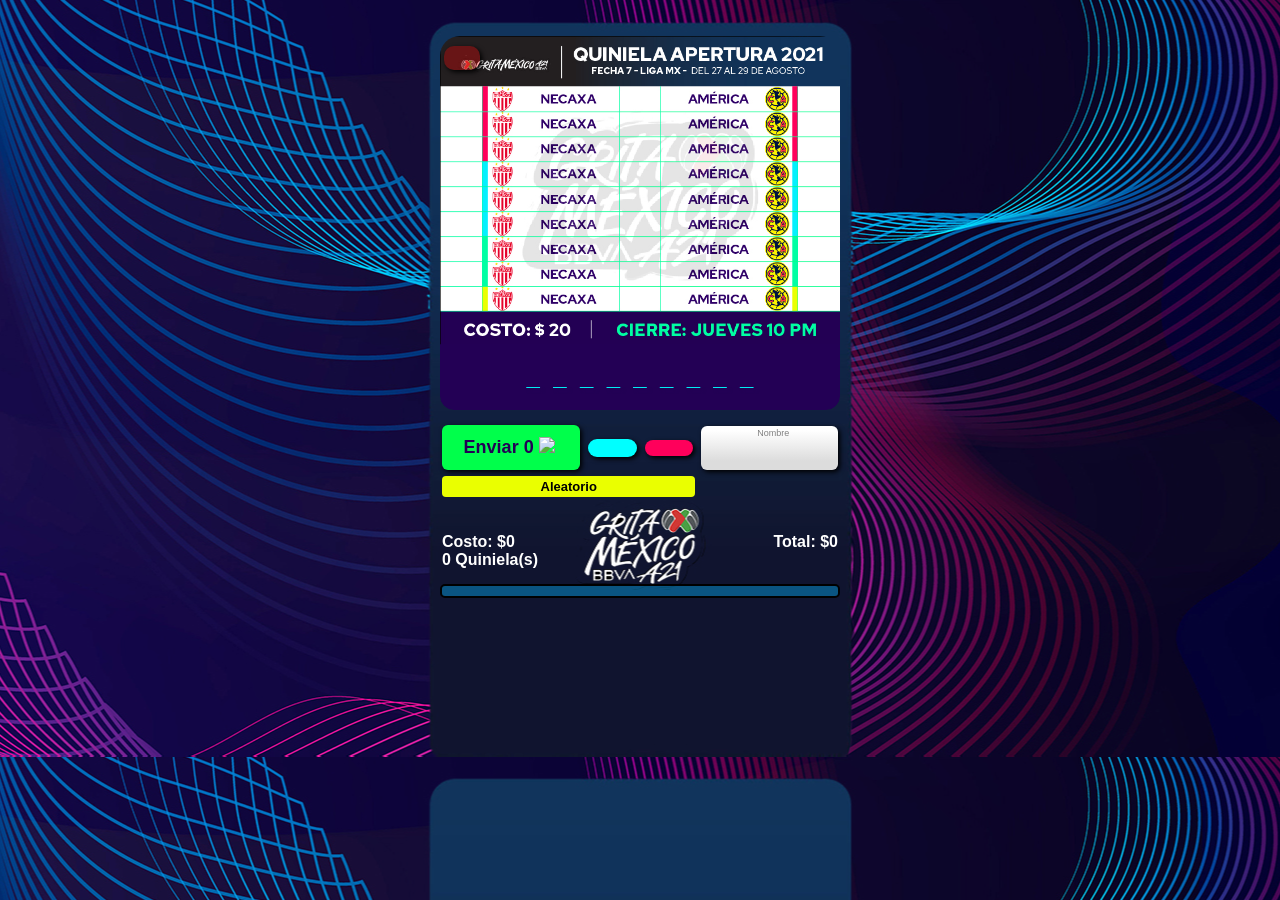
==== index.html @ daa4a4cf "Add files via upload" ====
<!DOCTYPE html>
<html lang="en" translate="no">
<head>
    <meta charset="UTF-8">
    <meta name="viewport" content="width=device-width, initial-scale=1.0, user-scalable=no">
    <title>Quiniela Grita Mexico A-21</title>
    <link href="https://fonts.googleapis.com/css2?family=Roboto&display=swap" rel="stylesheet">
    <link rel="stylesheet" href="GRITA MX A-21/stylesm.css">
    <link rel="icon" href="GRITA MX A-21/iconm.jpg">
    <link rel="apple-touch-icon" href="GRITA MX A-21/iconm.jpg">
    <link rel="shortcut icon" href="GRITA MX A-21/iconm.jpg" type="image/x-icon">
    <script type="module" src="https://unpkg.com/ionicons@5.1.2/dist/ionicons/ionicons.esm.js"></script>
    <script nomodule="" src="https://unpkg.com/ionicons@5.1.2/dist/ionicons/ionicons.js"></script>
    <script src="GRITA MX A-21/mainm.js"></script>
</head>

<body>
    <br>
    <br>
    <!--<p style='color:white;text-align:center'>Bolsa estimada: <span style="color:yellow">+$200,000 pesos</span></p>-->
    <div class="quiniela" id="quiniela">
        <div class="aux"><h3 style="padding: 5px 7px" onclick="clean()"><ion-icon name="close-outline"></ion-icon></h3></div>
        <div class="partido">
            <span id="L1" onclick="selection(this)"></span>
            <div id="_"></div>
            <span id="E1" onclick="selection(this)"></span>
            <div id="_"></div>
            <span id="V1" onclick="selection(this)"></span>
        </div>
        <div class="partido">
            <span id="L2" onclick="selection(this)"></span>
            <div id="_"></div>
            <span id="E2" onclick="selection(this)"></span>
            <div id="_"></div>
            <span id="V2" onclick="selection(this)"></span>
        </div>
        <div class="partido">
            <span id="L3" onclick="selection(this)"></span>
            <div id="_"></div>
            <span id="E3" onclick="selection(this)"></span>
            <div id="_"></div>
            <span id="V3" onclick="selection(this)"></span>
        </div>
        <div class="partido">
            <span id="L4" onclick="selection(this)"></span>
            <div id="_"></div>
            <span id="E4" onclick="selection(this)"></span>
            <div id="_"></div>
            <span id="V4" onclick="selection(this)"></span>
        </div>
        <div class="partido">
            <span id="L5" onclick="selection(this)"></span>
            <div id="_"></div>
            <span id="E5" onclick="selection(this)"></span>
            <div id="_"></div>
            <span id="V5" onclick="selection(this)"></span>
        </div>
        <div class="partido">
            <span id="L6" onclick="selection(this)"></span>
            <div id="_"></div>
            <span id="E6" onclick="selection(this)"></span>
            <div id="_"></div>
            <span id="V6" onclick="selection(this)"></span>
        </div>
        <div class="partido">
            <span id="L7" onclick="selection(this)"></span>
            <div id="_"></div>
            <span id="E7" onclick="selection(this)"></span>
            <div id="_"></div>
            <span id="V7" onclick="selection(this)"></span>
        </div>
        <div class="partido">
            <span id="L8" onclick="selection(this)"></span>
            <div id="_"></div>
            <span id="E8" onclick="selection(this)"></span>
            <div id="_"></div>
            <span id="V8" onclick="selection(this)"></span>
        </div>
        <div class="partido">
            <span id="L9" onclick="selection(this)"></span>
            <div id="_"></div>
            <span id="E9" onclick="selection(this)"></span>
            <div id="_"></div>
            <span id="V9" onclick="selection(this)"></span>
        </div>
        <h1 id="text"></h1>
    </div>
    <table class="botonera">
    <tr>
        <td width="37%">
            <h2 class="botonenviar" onclick="send()"> Enviar <span>0</span>&nbsp <img src="https://logodownload.org/wp-content/uploads/2015/04/whatsapp-logo-5.png" height="23px" style="position: absolute;"></ion-icon></h2>
        </td>
        <td width="14%">
            <h2 id="botonlisto" onclick="save()"><ion-icon name="add-outline"></ion-icon></h2>
        </td>
        <td width="14%"> 
            <h2 id="botonborrar" onclick="deleteall()"><ion-icon name="trash-outline" id="trash"></ion-icon></h2>
        </td>
        <td width="35%">
            <table id="nombrebox">
                <tr style="height: 9px"><td id="nombretext"> &nbsp Nombre</td><td></td></tr>
                <tr style="height: 20px"><td><input id="nombre" type="text" placeholder="" maxlength="20" spellcheck="false"></td><td><label id="borrarnombre" onclick="clearname()"><ion-icon name="backspace"></ion-icon></label></td></tr>
            </table>
        </td>
    </tr>
    </table>
        <!--<input type="checkbox" id="checkcombinaciones" onclick="allowcombination()"><h6> <ion-icon name="apps"></ion-icon></h6>-->
        <table style="margin-top: 3px; width:100%">
            <tr>
                <td style="width: 20%">
                    <label id="random" onclick="random()">Aleatorio</ion-icon></label>
                </td>
                <td style="width: 0%">
                    <label id="checkcombinaciones" onclick="allowcombination()">
                       
                    </label>
                </td
                <td style="width: 23%"></td>
            </tr>
        </table>
        <script src="https://unpkg.com/ionicons@5.1.2/dist/ionicons.js"></script>

        <br><br>

        <div>
            <h4 id="costo">Costo: $0</h4><h4 id="total">Total: $0</h4><br>
            </div>
            <div>
                <h4 id="numquinielas">0 Quiniela(s)</h4>
            </div>
            <br>
            <!--<p id="display"></p>-->
            <div id="divaux">
                <table id="display" translate="no">
                </table>
            </div>
            <!--<button id="undo" onclick="remove()"><ion-icon name="arrow-undo-outline"></ion-icon></button>-->
            <br>
        </body>
        </html>
---- GRITA MX A-21/stylesm.css ----
*{
    margin:0;
    padding: 0;
    box-sizing: border-box;
    font-family: 'red hat text-bold',sans-serif;
}

.quiniela{
    margin: auto;
    background-image: url("quinielam.jpg");
    background-size: 100%;
    background-repeat: no-repeat;
    max-width: 400px;
    height: 375px;
    border-radius: 20px;

}


.botonera{
    margin-top: 3%;
    width: 100%;
}

@media (max-width: 400px){
    .botonera {
        margin-top: 2vh;
    }
}

.aux{
    background-color: rgba(42, 110, 165, 0);
    width: 100%;
    height: 13.5%;
    padding-top: 2.5%;
}

.aux h3{
    width: 9%;
    height: 60%;
    padding-top: 5px;
    margin-left: 4px;
    border-radius: 10px;
    background-color: rgba(255, 0, 0, 0.315);
}
.aux h3 ion-icon{
    display: table-row-group;
}


.quiniela span{
    width: 10.6%;
    display: inline-flex;
    -webkit-transition:background-color 0.3s ease;
   -moz-transition:background-color 0.3s ease;
   -o-transition:background-color 0.3s ease;
   transition:background-color 0.3s ease;  
}

#_{
    background-color: rgba(128, 255, 0, 0);
    width: 34.1%;
    height: 100%;
    display: inline-flex;


}
.partido{
    display: flex;
    height: 6.67%;
    width: 100%;
}

body{
    max-width: 400px;
    margin: auto;
    background-image: url("fondo8.jpg");
    background-repeat: repeat-y;
    background-position: top;
}

  

h1{
    background-color: rgb(35, 0, 85);
    text-align: center;
    padding: 18px;
    color: rgb(0, 255, 255);
    margin-top: 8%;
    border: solid 1px rgb(35, 0, 85);
    border-radius: 0 0 14px 14px;
    background: -webkit-linear-gradient(0.5turn, rgb(35, 0, 85)  ,rgb(35, 0, 85) 80%);
    background: linear-gradient(0.5turn, rgb(35, 0, 85)  ,rgb(35, 0, 85) 80%);
    font-size: x-large;
    text-shadow: 3px 3px 3px rgb(35, 0, 85);
}

h2,h3{
    background:rgb(0, 255, 75);
    text-align: center;
    color:rgb(35, 0, 85);
    padding: 12px 20px 12px 0;
    margin-right: 6px;
    border-radius: 6px;
    box-shadow: 2px 2px 5px black;
    font-size: large;
}

#nombretext{
    color: gray;
    font-size: 9px;
    text-align: center;
    padding: 2px 0 0 2px;
}

#botonlisto{
    background: rgb(0, 255, 255);
    padding: 8px;
    border-radius: 15px;
    padding-top: 10px;
    font-size: x-large;
}

#botonborrar{
    background:  rgb(255, 0, 91); 
    border-radius: 15px;
    padding-top: 10px;
    padding: 8px;
    font-size: x-large;
}

#nombrebox{
    border-collapse: collapse;
    background:  linear-gradient(0,  rgb(220, 220, 220) 20%, rgb(255, 255, 255) 90%);
    text-align: center;
    border-radius: 6px;
    box-shadow: 2px 2px 5px black;

}

#nombre{
    background:transparent;
    display: inline-block;
    width: 100%;
    border: none;
    text-align: center;
    padding-bottom: 13px;
    margin: 0 0 2px 2px;
}


#ultimonombre{
    margin-left: 11%;
    height: 17px;
    box-shadow: 1px 1px black;
}

#random{
    background:rgb(234, 255, 0);
    border-radius: 4px;
    padding: 3px 25%;
    font-size: small;
    box-shadow: 1px 1px 3px (234, 255, 0);
    font-weight: bold;
}

#checkcombinaciones{
    height: 2px;
    background: rgba(255, 255, 255, 0);  
    border-radius: 0px;
    padding: 0px 0px;
    font-size: small;
    box-shadow: 0px 0px 0px rgba(0, 0, 0, 0);
    text-align: center;
    border: solid 0px #777777;
    color: #777777; 
    -webkit-transition:background-color 0.3s ease;
    -moz-transition:background-color 0.3s ease;
    -o-transition:background-color 0.3s ease;
    transition:background-color 0.3s ease;
}

/*#undo{
    float: right;
    background:  linear-gradient(0,  rgb(250, 200, 200) 20%, rgb(255, 255, 255) 90%);
    border-radius: 4px;
    padding: 2px;
}*/


p{
    padding: 10px;
}


#display{
    border: solid black 2px;
    width: 100%;
    background-color: rgba(0, 181, 253, 0.4);
    border-radius: 5px;
    text-align: left;
    padding: 5px 0px;
    margin: 15px 0;
    table-layout: fixed;   
}


#display td{
    border-right: 1px solid rgb(0,0,0,0.2);
    text-align: center;
}

h4{
    float: left;
    display: contents;
    text-align: center;
}

h6{
    display: inline;
}

#total{
    float: right;
    margin-top: 0;
    padding: 0 2px;
    color: rgb(255, 255, 255);
    display:inline;
    padding: 0 2px;
    
}

#costo, #numquinielas{
    color: rgb(255, 255, 255);
    display:inline;
    padding: 0 2px;
    
}
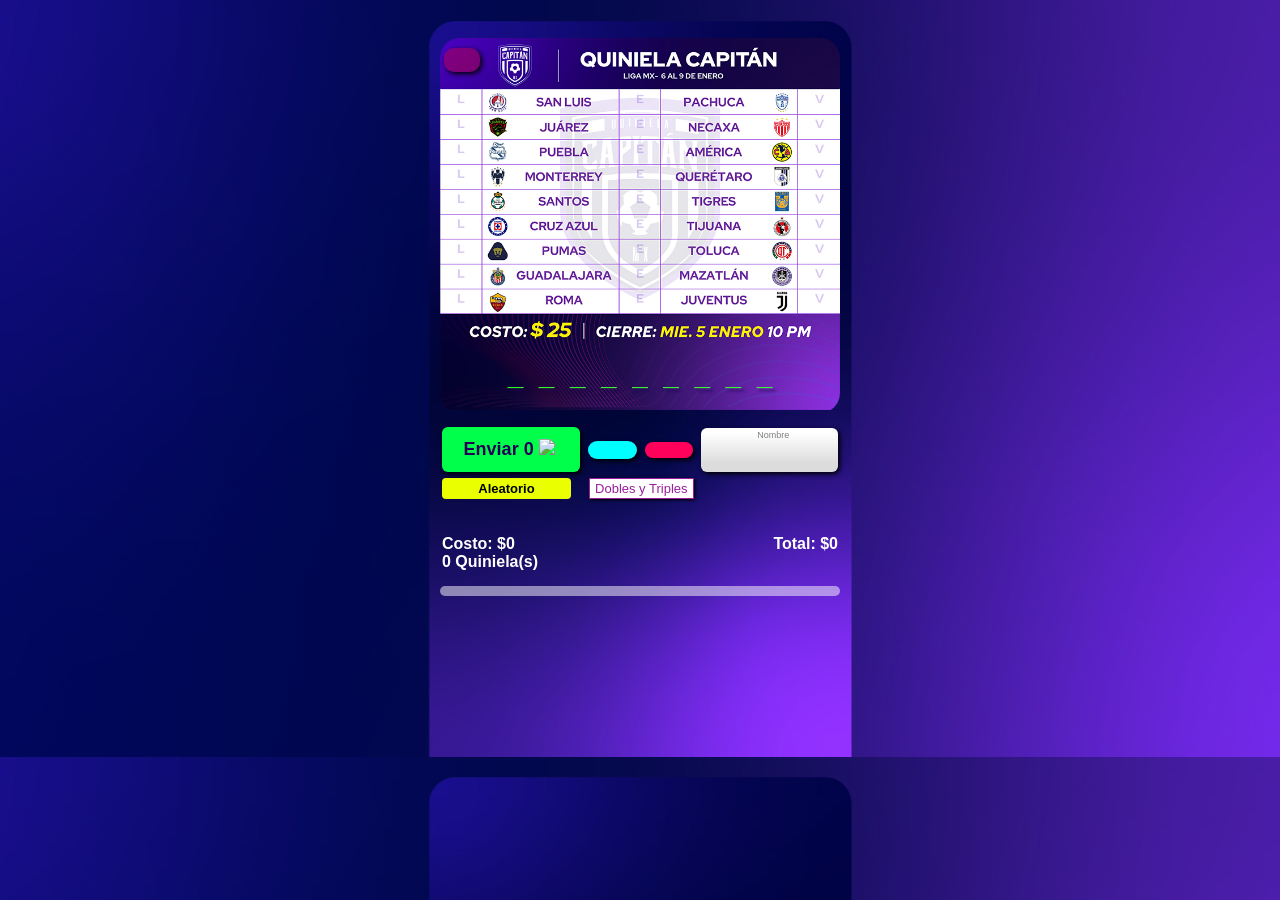
==== commit fb2e27cf: "Add files via upload" ====
--- a/index.html
+++ b/index.html
@@ -1,140 +1,138 @@
-<!DOCTYPE html>
-<html lang="en" translate="no">
-<head>
-    <meta charset="UTF-8">
-    <meta name="viewport" content="width=device-width, initial-scale=1.0, user-scalable=no">
-    <title>Quiniela Grita Mexico A-21</title>
-    <link href="https://fonts.googleapis.com/css2?family=Roboto&display=swap" rel="stylesheet">
-    <link rel="stylesheet" href="GRITA MX A-21/stylesm.css">
-    <link rel="icon" href="GRITA MX A-21/iconm.jpg">
-    <link rel="apple-touch-icon" href="GRITA MX A-21/iconm.jpg">
-    <link rel="shortcut icon" href="GRITA MX A-21/iconm.jpg" type="image/x-icon">
-    <script type="module" src="https://unpkg.com/ionicons@5.1.2/dist/ionicons/ionicons.esm.js"></script>
-    <script nomodule="" src="https://unpkg.com/ionicons@5.1.2/dist/ionicons/ionicons.js"></script>
-    <script src="GRITA MX A-21/mainm.js"></script>
-</head>
-
-<body>
-    <br>
-    <br>
-    <!--<p style='color:white;text-align:center'>Bolsa estimada: <span style="color:yellow">+$200,000 pesos</span></p>-->
-    <div class="quiniela" id="quiniela">
-        <div class="aux"><h3 style="padding: 5px 7px" onclick="clean()"><ion-icon name="close-outline"></ion-icon></h3></div>
-        <div class="partido">
-            <span id="L1" onclick="selection(this)"></span>
-            <div id="_"></div>
-            <span id="E1" onclick="selection(this)"></span>
-            <div id="_"></div>
-            <span id="V1" onclick="selection(this)"></span>
-        </div>
-        <div class="partido">
-            <span id="L2" onclick="selection(this)"></span>
-            <div id="_"></div>
-            <span id="E2" onclick="selection(this)"></span>
-            <div id="_"></div>
-            <span id="V2" onclick="selection(this)"></span>
-        </div>
-        <div class="partido">
-            <span id="L3" onclick="selection(this)"></span>
-            <div id="_"></div>
-            <span id="E3" onclick="selection(this)"></span>
-            <div id="_"></div>
-            <span id="V3" onclick="selection(this)"></span>
-        </div>
-        <div class="partido">
-            <span id="L4" onclick="selection(this)"></span>
-            <div id="_"></div>
-            <span id="E4" onclick="selection(this)"></span>
-            <div id="_"></div>
-            <span id="V4" onclick="selection(this)"></span>
-        </div>
-        <div class="partido">
-            <span id="L5" onclick="selection(this)"></span>
-            <div id="_"></div>
-            <span id="E5" onclick="selection(this)"></span>
-            <div id="_"></div>
-            <span id="V5" onclick="selection(this)"></span>
-        </div>
-        <div class="partido">
-            <span id="L6" onclick="selection(this)"></span>
-            <div id="_"></div>
-            <span id="E6" onclick="selection(this)"></span>
-            <div id="_"></div>
-            <span id="V6" onclick="selection(this)"></span>
-        </div>
-        <div class="partido">
-            <span id="L7" onclick="selection(this)"></span>
-            <div id="_"></div>
-            <span id="E7" onclick="selection(this)"></span>
-            <div id="_"></div>
-            <span id="V7" onclick="selection(this)"></span>
-        </div>
-        <div class="partido">
-            <span id="L8" onclick="selection(this)"></span>
-            <div id="_"></div>
-            <span id="E8" onclick="selection(this)"></span>
-            <div id="_"></div>
-            <span id="V8" onclick="selection(this)"></span>
-        </div>
-        <div class="partido">
-            <span id="L9" onclick="selection(this)"></span>
-            <div id="_"></div>
-            <span id="E9" onclick="selection(this)"></span>
-            <div id="_"></div>
-            <span id="V9" onclick="selection(this)"></span>
-        </div>
-        <h1 id="text"></h1>
-    </div>
-    <table class="botonera">
-    <tr>
-        <td width="37%">
-            <h2 class="botonenviar" onclick="send()"> Enviar <span>0</span>&nbsp <img src="https://logodownload.org/wp-content/uploads/2015/04/whatsapp-logo-5.png" height="23px" style="position: absolute;"></ion-icon></h2>
-        </td>
-        <td width="14%">
-            <h2 id="botonlisto" onclick="save()"><ion-icon name="add-outline"></ion-icon></h2>
-        </td>
-        <td width="14%"> 
-            <h2 id="botonborrar" onclick="deleteall()"><ion-icon name="trash-outline" id="trash"></ion-icon></h2>
-        </td>
-        <td width="35%">
-            <table id="nombrebox">
-                <tr style="height: 9px"><td id="nombretext"> &nbsp Nombre</td><td></td></tr>
-                <tr style="height: 20px"><td><input id="nombre" type="text" placeholder="" maxlength="20" spellcheck="false"></td><td><label id="borrarnombre" onclick="clearname()"><ion-icon name="backspace"></ion-icon></label></td></tr>
-            </table>
-        </td>
-    </tr>
-    </table>
-        <!--<input type="checkbox" id="checkcombinaciones" onclick="allowcombination()"><h6> <ion-icon name="apps"></ion-icon></h6>-->
-        <table style="margin-top: 3px; width:100%">
-            <tr>
-                <td style="width: 20%">
-                    <label id="random" onclick="random()">Aleatorio</ion-icon></label>
-                </td>
-                <td style="width: 0%">
-                    <label id="checkcombinaciones" onclick="allowcombination()">
-                       
-                    </label>
-                </td
-                <td style="width: 23%"></td>
-            </tr>
-        </table>
-        <script src="https://unpkg.com/ionicons@5.1.2/dist/ionicons.js"></script>
-
-        <br><br>
-
-        <div>
-            <h4 id="costo">Costo: $0</h4><h4 id="total">Total: $0</h4><br>
-            </div>
-            <div>
-                <h4 id="numquinielas">0 Quiniela(s)</h4>
-            </div>
-            <br>
-            <!--<p id="display"></p>-->
-            <div id="divaux">
-                <table id="display" translate="no">
-                </table>
-            </div>
-            <!--<button id="undo" onclick="remove()"><ion-icon name="arrow-undo-outline"></ion-icon></button>-->
-            <br>
-        </body>
+<!DOCTYPE html>
+<html lang="en" translate="no">
+<head>
+    <meta charset="UTF-8">
+    <meta name="viewport" content="width=device-width, initial-scale=1.0, user-scalable=no">
+    <title>Quiniela El Capitán</title>
+    <link href="https://fonts.googleapis.com/css2?family=Roboto&display=swap" rel="stylesheet">
+    <link rel="stylesheet" href="GRITA MX A-21/stylesm.css">
+    <link rel="icon" href="GRITA MX A-21/iconm.jpg">
+    <link rel="apple-touch-icon" href="GRITA MX A-21/iconm.jpg">
+    <link rel="shortcut icon" href="GRITA MX A-21/iconm.jpg" type="image/x-icon">
+    <script type="module" src="https://unpkg.com/ionicons@5.1.2/dist/ionicons/ionicons.esm.js"></script>
+    <script nomodule="" src="https://unpkg.com/ionicons@5.1.2/dist/ionicons/ionicons.js"></script>
+    <script src="GRITA MX A-21/perfect.js"></script>
+</head>
+
+<body>
+     <p id='bolsa'><br><span id='bolsatxt'></span><span id='cantidad' style="color:yellow"></span></p>
+       <div class="quiniela" id="quiniela">
+        <div class="aux"><h3 style="padding: 5px 7px" onclick="clean()"><ion-icon name="close-outline"></ion-icon></h3></div>
+        <div class="partido">
+            <span id="L1" onclick="selection(this)"></span>
+            <div id="_"></div>
+            <span id="E1" onclick="selection(this)"></span>
+            <div id="_"></div>
+            <span id="V1" onclick="selection(this)"></span>
+        </div>
+        <div class="partido">
+            <span id="L2" onclick="selection(this)"></span>
+            <div id="_"></div>
+            <span id="E2" onclick="selection(this)"></span>
+            <div id="_"></div>
+            <span id="V2" onclick="selection(this)"></span>
+        </div>
+        <div class="partido">
+            <span id="L3" onclick="selection(this)"></span>
+            <div id="_"></div>
+            <span id="E3" onclick="selection(this)"></span>
+            <div id="_"></div>
+            <span id="V3" onclick="selection(this)"></span>
+        </div>
+        <div class="partido">
+            <span id="L4" onclick="selection(this)"></span>
+            <div id="_"></div>
+            <span id="E4" onclick="selection(this)"></span>
+            <div id="_"></div>
+            <span id="V4" onclick="selection(this)"></span>
+        </div>
+        <div class="partido">
+            <span id="L5" onclick="selection(this)"></span>
+            <div id="_"></div>
+            <span id="E5" onclick="selection(this)"></span>
+            <div id="_"></div>
+            <span id="V5" onclick="selection(this)"></span>
+        </div>
+        <div class="partido">
+            <span id="L6" onclick="selection(this)"></span>
+            <div id="_"></div>
+            <span id="E6" onclick="selection(this)"></span>
+            <div id="_"></div>
+            <span id="V6" onclick="selection(this)"></span>
+        </div>
+        <div class="partido">
+            <span id="L7" onclick="selection(this)"></span>
+            <div id="_"></div>
+            <span id="E7" onclick="selection(this)"></span>
+            <div id="_"></div>
+            <span id="V7" onclick="selection(this)"></span>
+        </div>
+        <div class="partido">
+            <span id="L8" onclick="selection(this)"></span>
+            <div id="_"></div>
+            <span id="E8" onclick="selection(this)"></span>
+            <div id="_"></div>
+            <span id="V8" onclick="selection(this)"></span>
+        </div>
+        <div class="partido">
+            <span id="L9" onclick="selection(this)"></span>
+            <div id="_"></div>
+            <span id="E9" onclick="selection(this)"></span>
+            <div id="_"></div>
+            <span id="V9" onclick="selection(this)"></span>
+        </div>
+        <h1 id="text"></h1>
+    </div>
+    <table class="botonera">
+    <tr>
+        <td width="37%">
+            <h2 class="botonenviar" onclick="send()"> Enviar <span>0</span>&nbsp <img src="https://logodownload.org/wp-content/uploads/2015/04/whatsapp-logo-5.png" height="23px" style="position: absolute;"></ion-icon></h2>
+        </td>
+        <td width="14%">
+            <h2 id="botonlisto" onclick="save()"><ion-icon name="add-outline"></ion-icon></h2>
+        </td>
+        <td width="14%"> 
+            <h2 id="botonborrar" onclick="deleteall()"><ion-icon name="trash-outline" id="trash"></ion-icon></h2>
+        </td>
+        <td width="35%">
+            <table id="nombrebox">
+                <tr style="height: 9px"><td id="nombretext"> &nbsp Nombre</td><td></td></tr>
+                <tr style="height: 20px"><td><input id="nombre" type="text" placeholder="" maxlength="20" spellcheck="false"></td><td><label id="borrarnombre" onclick="clearname()"><ion-icon name="backspace"></ion-icon></label></td></tr>
+            </table>
+        </td>
+    </tr>
+    </table>
+        <!--<input type="checkbox" id="checkcombinaciones" onclick="allowcombination()"><h6> <ion-icon name="apps"></ion-icon></h6>-->
+        <table style="margin-top: 3px; width:100%">
+            <tr>
+                <td style="width: 37%">
+                    <label id="random" onclick="random()">Aleatorio</ion-icon></label>
+                </td>
+                <td style="width: 40%">
+                    <label id="checkcombinaciones" onclick="allowcombination()">
+                        Dobles y Triples
+                    </label>
+</td>
+                 <td style="width: 23%"></td>
+            </tr>
+        </table>
+        <script src="https://unpkg.com/ionicons@5.1.2/dist/ionicons.js"></script>
+
+        <br><br>
+
+        <div>
+            <h4 id="costo">Costo: $0</h4><h4 id="total">Total: $0</h4><br>
+            </div>
+            <div>
+                <h4 id="numquinielas">0 Quiniela(s)</h4>
+            </div>
+            <br>
+            <!--<p id="display"></p>-->
+            <div id="divaux">
+                <table id="display" translate="no">
+                </table>
+            </div>
+            <!--<button id="undo" onclick="remove()"><ion-icon name="arrow-undo-outline"></ion-icon></button>-->
+            <br>
+        </body>
         </html>
--- a/GRITA MX A-21/stylesm.css
+++ b/GRITA MX A-21/stylesm.css
@@ -1,238 +1,255 @@
-*{
-    margin:0;
-    padding: 0;
-    box-sizing: border-box;
-    font-family: 'red hat text-bold',sans-serif;
-}
-
-.quiniela{
-    margin: auto;
-    background-image: url("quinielam.jpg");
-    background-size: 100%;
-    background-repeat: no-repeat;
-    max-width: 400px;
-    height: 375px;
-    border-radius: 20px;
-
-}
-
-
-.botonera{
-    margin-top: 3%;
-    width: 100%;
-}
-
-@media (max-width: 400px){
-    .botonera {
-        margin-top: 2vh;
-    }
-}
-
-.aux{
-    background-color: rgba(42, 110, 165, 0);
-    width: 100%;
-    height: 13.5%;
-    padding-top: 2.5%;
-}
-
-.aux h3{
-    width: 9%;
-    height: 60%;
-    padding-top: 5px;
-    margin-left: 4px;
-    border-radius: 10px;
-    background-color: rgba(255, 0, 0, 0.315);
-}
-.aux h3 ion-icon{
-    display: table-row-group;
-}
-
-
-.quiniela span{
-    width: 10.6%;
-    display: inline-flex;
-    -webkit-transition:background-color 0.3s ease;
-   -moz-transition:background-color 0.3s ease;
-   -o-transition:background-color 0.3s ease;
-   transition:background-color 0.3s ease;  
-}
-
-#_{
-    background-color: rgba(128, 255, 0, 0);
-    width: 34.1%;
-    height: 100%;
-    display: inline-flex;
-
-
-}
-.partido{
-    display: flex;
-    height: 6.67%;
-    width: 100%;
-}
-
-body{
-    max-width: 400px;
-    margin: auto;
-    background-image: url("fondo8.jpg");
-    background-repeat: repeat-y;
-    background-position: top;
-}
-
-  
-
-h1{
-    background-color: rgb(35, 0, 85);
-    text-align: center;
-    padding: 18px;
-    color: rgb(0, 255, 255);
-    margin-top: 8%;
-    border: solid 1px rgb(35, 0, 85);
-    border-radius: 0 0 14px 14px;
-    background: -webkit-linear-gradient(0.5turn, rgb(35, 0, 85)  ,rgb(35, 0, 85) 80%);
-    background: linear-gradient(0.5turn, rgb(35, 0, 85)  ,rgb(35, 0, 85) 80%);
-    font-size: x-large;
-    text-shadow: 3px 3px 3px rgb(35, 0, 85);
-}
-
-h2,h3{
-    background:rgb(0, 255, 75);
-    text-align: center;
-    color:rgb(35, 0, 85);
-    padding: 12px 20px 12px 0;
-    margin-right: 6px;
-    border-radius: 6px;
-    box-shadow: 2px 2px 5px black;
-    font-size: large;
-}
-
-#nombretext{
-    color: gray;
-    font-size: 9px;
-    text-align: center;
-    padding: 2px 0 0 2px;
-}
-
-#botonlisto{
-    background: rgb(0, 255, 255);
-    padding: 8px;
-    border-radius: 15px;
-    padding-top: 10px;
-    font-size: x-large;
-}
-
-#botonborrar{
-    background:  rgb(255, 0, 91); 
-    border-radius: 15px;
-    padding-top: 10px;
-    padding: 8px;
-    font-size: x-large;
-}
-
-#nombrebox{
-    border-collapse: collapse;
-    background:  linear-gradient(0,  rgb(220, 220, 220) 20%, rgb(255, 255, 255) 90%);
-    text-align: center;
-    border-radius: 6px;
-    box-shadow: 2px 2px 5px black;
-
-}
-
-#nombre{
-    background:transparent;
-    display: inline-block;
-    width: 100%;
-    border: none;
-    text-align: center;
-    padding-bottom: 13px;
-    margin: 0 0 2px 2px;
-}
-
-
-#ultimonombre{
-    margin-left: 11%;
-    height: 17px;
-    box-shadow: 1px 1px black;
-}
-
-#random{
-    background:rgb(234, 255, 0);
-    border-radius: 4px;
-    padding: 3px 25%;
-    font-size: small;
-    box-shadow: 1px 1px 3px (234, 255, 0);
-    font-weight: bold;
-}
-
-#checkcombinaciones{
-    height: 2px;
-    background: rgba(255, 255, 255, 0);  
-    border-radius: 0px;
-    padding: 0px 0px;
-    font-size: small;
-    box-shadow: 0px 0px 0px rgba(0, 0, 0, 0);
-    text-align: center;
-    border: solid 0px #777777;
-    color: #777777; 
-    -webkit-transition:background-color 0.3s ease;
-    -moz-transition:background-color 0.3s ease;
-    -o-transition:background-color 0.3s ease;
-    transition:background-color 0.3s ease;
-}
-
-/*#undo{
-    float: right;
-    background:  linear-gradient(0,  rgb(250, 200, 200) 20%, rgb(255, 255, 255) 90%);
-    border-radius: 4px;
-    padding: 2px;
-}*/
-
-
-p{
-    padding: 10px;
-}
-
-
-#display{
-    border: solid black 2px;
-    width: 100%;
-    background-color: rgba(0, 181, 253, 0.4);
-    border-radius: 5px;
-    text-align: left;
-    padding: 5px 0px;
-    margin: 15px 0;
-    table-layout: fixed;   
-}
-
-
-#display td{
-    border-right: 1px solid rgb(0,0,0,0.2);
-    text-align: center;
-}
-
-h4{
-    float: left;
-    display: contents;
-    text-align: center;
-}
-
-h6{
-    display: inline;
-}
-
-#total{
-    float: right;
-    margin-top: 0;
-    padding: 0 2px;
-    color: rgb(255, 255, 255);
-    display:inline;
-    padding: 0 2px;
-    
-}
-
-#costo, #numquinielas{
-    color: rgb(255, 255, 255);
-    display:inline;
-    padding: 0 2px;
-    
-}
+*{
+    margin:0;
+    padding: 0;
+    box-sizing: border-box;
+    font-family: 'red hat text',sans-serif;
+}
+
+.quiniela{
+    margin: auto;
+    background-image: url("quinielam-8.jpg");
+    background-size: 100%;
+    background-repeat: no-repeat;
+    max-width: 400px;
+    height: 375px;
+    border-radius: 20px;
+
+}
+
+
+.botonera{
+    margin-top: 3%;
+    width: 100%;
+}
+
+@media (max-width: 400px){
+    .botonera {
+        margin-top: 2vh;
+    }
+}
+
+.aux{
+    background-color: rgba(42, 110, 165, 0);
+    width: 100%;
+    height: 13.5%;
+    padding-top: 2.5%;
+}
+
+.aux h3{
+    width: 9%;
+    height: 60%;
+    padding-top: 5px;
+    margin-left: 4px;
+    border-radius: 10px;
+    background-color: rgba(255, 0, 0, 0.315);
+}
+.aux h3 ion-icon{
+    display: table-row-group;
+}
+
+
+.quiniela span{
+    width: 10.6%;
+    display: inline-flex;
+    -webkit-transition:background-color 0.3s ease;
+   -moz-transition:background-color 0.3s ease;
+   -o-transition:background-color 0.3s ease;
+   transition:background-color 0.3s ease;  
+}
+
+#_{
+    background-color: rgba(128, 255, 0, 0);
+    width: 34.1%;
+    height: 100%;
+    display: inline-flex;
+
+
+}
+.partido{
+    display: flex;
+    height: 6.67%;
+    width: 100%;
+}
+
+body{
+    max-width: 400px;
+    margin: auto;
+    background-image: url("fondo8.jpg");
+    background-repeat: repeat-y;
+    background-position: top;
+}
+
+  
+
+h1{
+    background-color: rgb(35, 0, 85)0%;
+	text-align: center;
+    padding: 18px;
+    color: rgb(62, 255, 52);
+    margin-top: 7%;
+    border: solid 0px rgb(35, 0, 85);
+    border-radius: 0 0 14px 14px;
+    font-size: 28px;
+    text-shadow: 3px 3px 3px rgb(35, 0, 85);
+	
+	}
+
+h2,h3{
+    background:rgb(0, 255, 75);
+    text-align: center;
+    color:rgb(35, 0, 85);
+    padding: 12px 20px 12px 0;
+    margin-right: 6px;
+    border-radius: 6px;
+    box-shadow: 2px 2px 5px black;
+    font-size: large;
+}
+
+#nombretext{
+    color: gray;
+    font-size: 9px;
+    text-align: center;
+    padding: 2px 0 0 2px;
+}
+
+#botonlisto{
+    background: rgb(0, 255, 255);
+    padding: 8px;
+    border-radius: 15px;
+    padding-top: 10px;
+    font-size: x-large;
+}
+
+#botonborrar{
+    background:  rgb(255, 0, 91); 
+    border-radius: 15px;
+    padding-top: 10px;
+    padding: 8px;
+    font-size: x-large;
+	color:black;
+}
+
+#nombrebox{
+    border-collapse: collapse;
+    background:  linear-gradient(0,  rgb(220, 220, 220) 20%, rgb(255, 255, 255) 90%);
+    text-align: center;
+    border-radius: 6px;
+    box-shadow: 2px 2px 5px black;
+
+}
+
+#nombre{
+    background:transparent;
+    display: inline-block;
+    width: 100%;
+    border: none;
+    text-align: center;
+    padding-bottom: 13px;
+    margin: 0 0 2px 2px;
+}
+
+
+#ultimonombre{
+    margin-left: 11%;
+    height: 17px;
+    box-shadow: 1px 1px black;
+}
+
+#random{
+    background:rgb(234, 255, 0);
+    border-radius: 4px;
+    padding: 3px 25%;
+    font-size: small;
+    box-shadow: 1px 1px 3px (234, 255, 0);
+    font-weight: bold;
+}
+
+#checkcombinaciones{
+    height: 25px;
+    background: rgba(255, 255, 255);  
+    border-radius: 0px;
+    padding: 2px 5px;
+    font-size: small;
+    box-shadow: 1px 1px 3px black;
+    text-align: center;
+    border: solid 1px #9a1f9c;
+    color: #9a1f9c; 
+    -webkit-transition:background-color 0.3s ease;
+    -moz-transition:background-color 0.3s ease;
+    -o-transition:background-color 0.3s ease;
+    transition:background-color 0.3s ease;
+}
+
+/*#undo{
+    float: right;
+    background:  linear-gradient(0,  rgb(250, 200, 200) 20%, rgb(255, 255, 255) 90%);
+    border-radius: 4px;
+    padding: 2px;
+}*/
+
+
+p{
+    padding: 10px;
+}
+
+
+#display{
+    width: 100%;
+    background-color: rgba(255, 255, 255, 0.5);
+    border-radius: 5px;
+    text-align: left;
+    padding: 5px 0px;
+    margin: 15px 0;
+    table-layout: fixed;   
+}
+
+
+#display td{
+    border-right: 2px solid rgb(0,0,0,0.2);
+    text-align: center;
+}
+
+h4{
+    float: left;
+    display: contents;
+
+    text-align: center;
+}
+
+h6{
+    display: inline;
+}
+
+#total{
+    float: right;
+    margin-top: 0;
+    padding: 0 2px;
+    color: rgb(255, 255, 255);
+    display:inline;
+    padding: 0 2px;
+    
+}
+
+#costo, #numquinielas{
+    color: rgb(255, 255, 255);
+    display:inline;
+    padding: 0 2px;
+    
+}
+
+
+
+#cantidad:before{
+    color: yellow;
+	text-align: center;
+	font-family: "Red Hat Display Black";
+    content:'';
+}
+
+
+#bolsatxt:before{
+	color: rgba(255,255,255,1.00);
+	font-family: "Red Hat Display Black";
+    content:'';
+}
+
